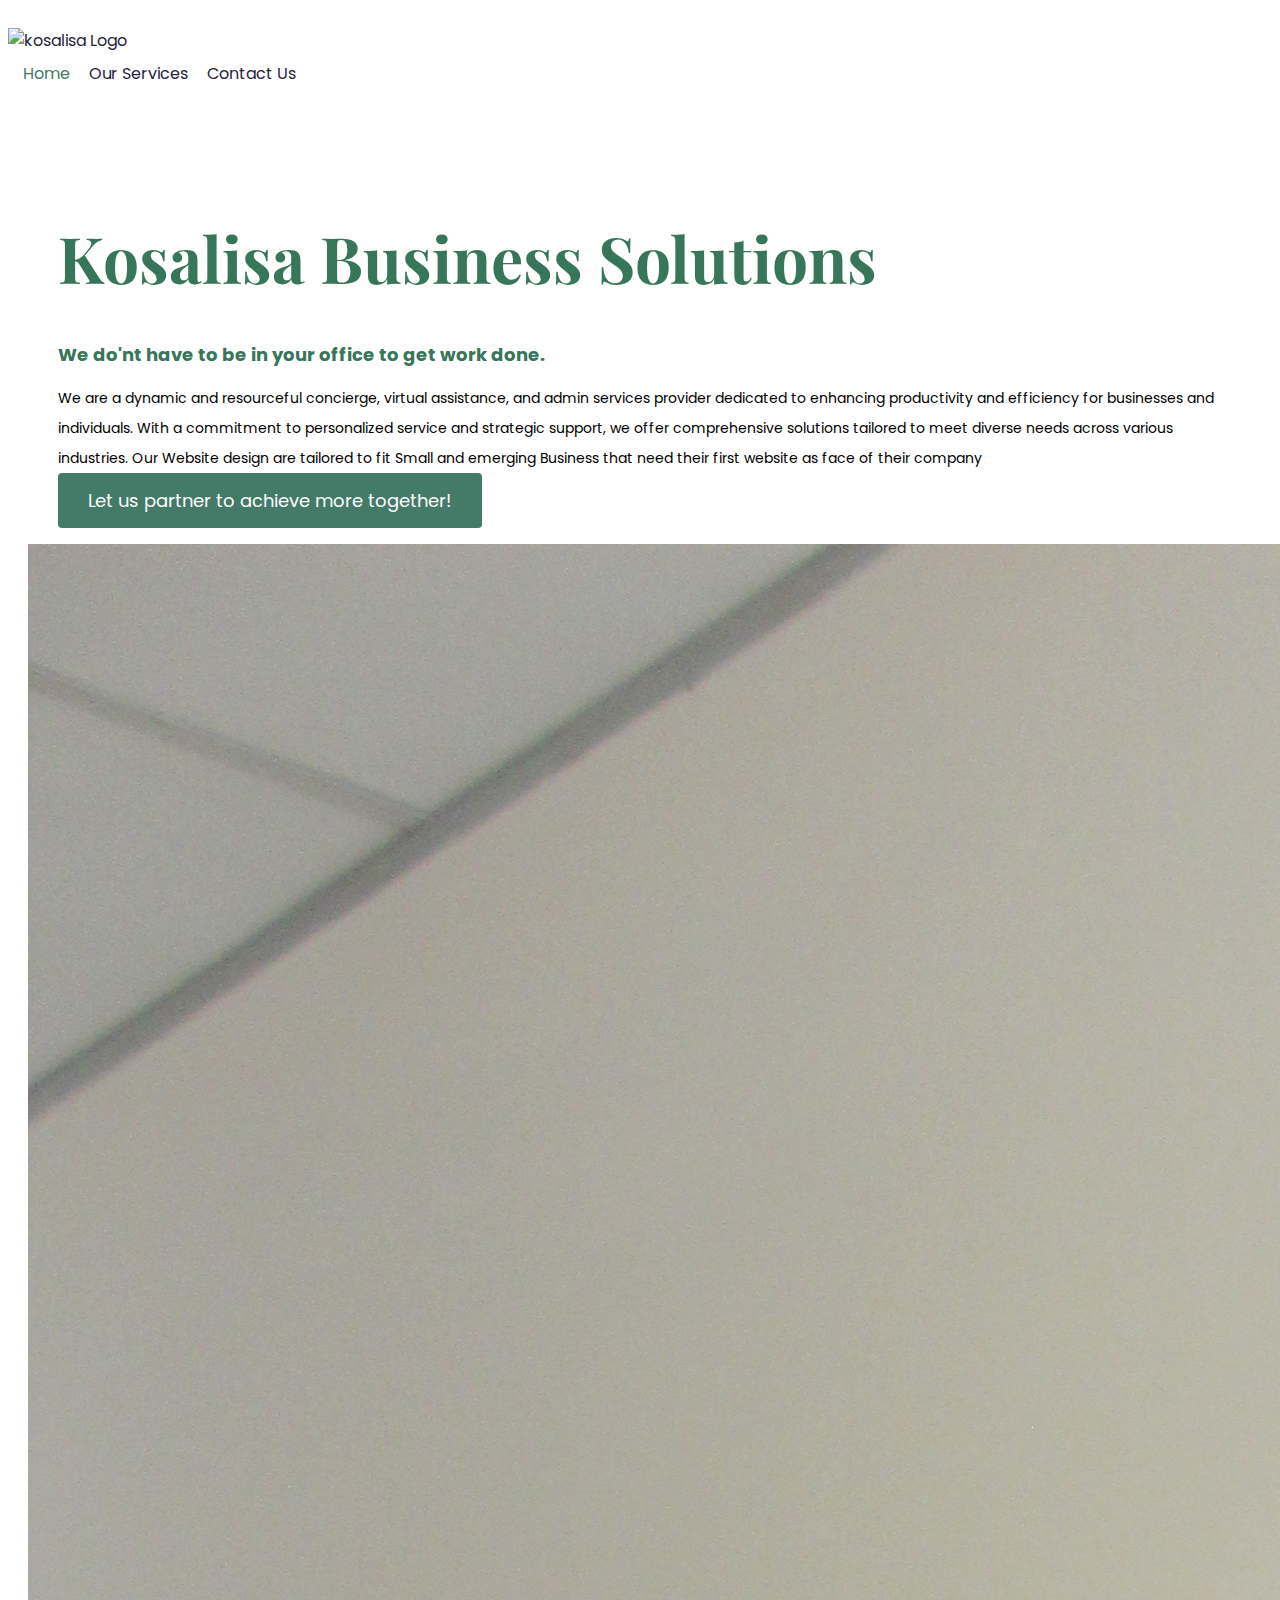
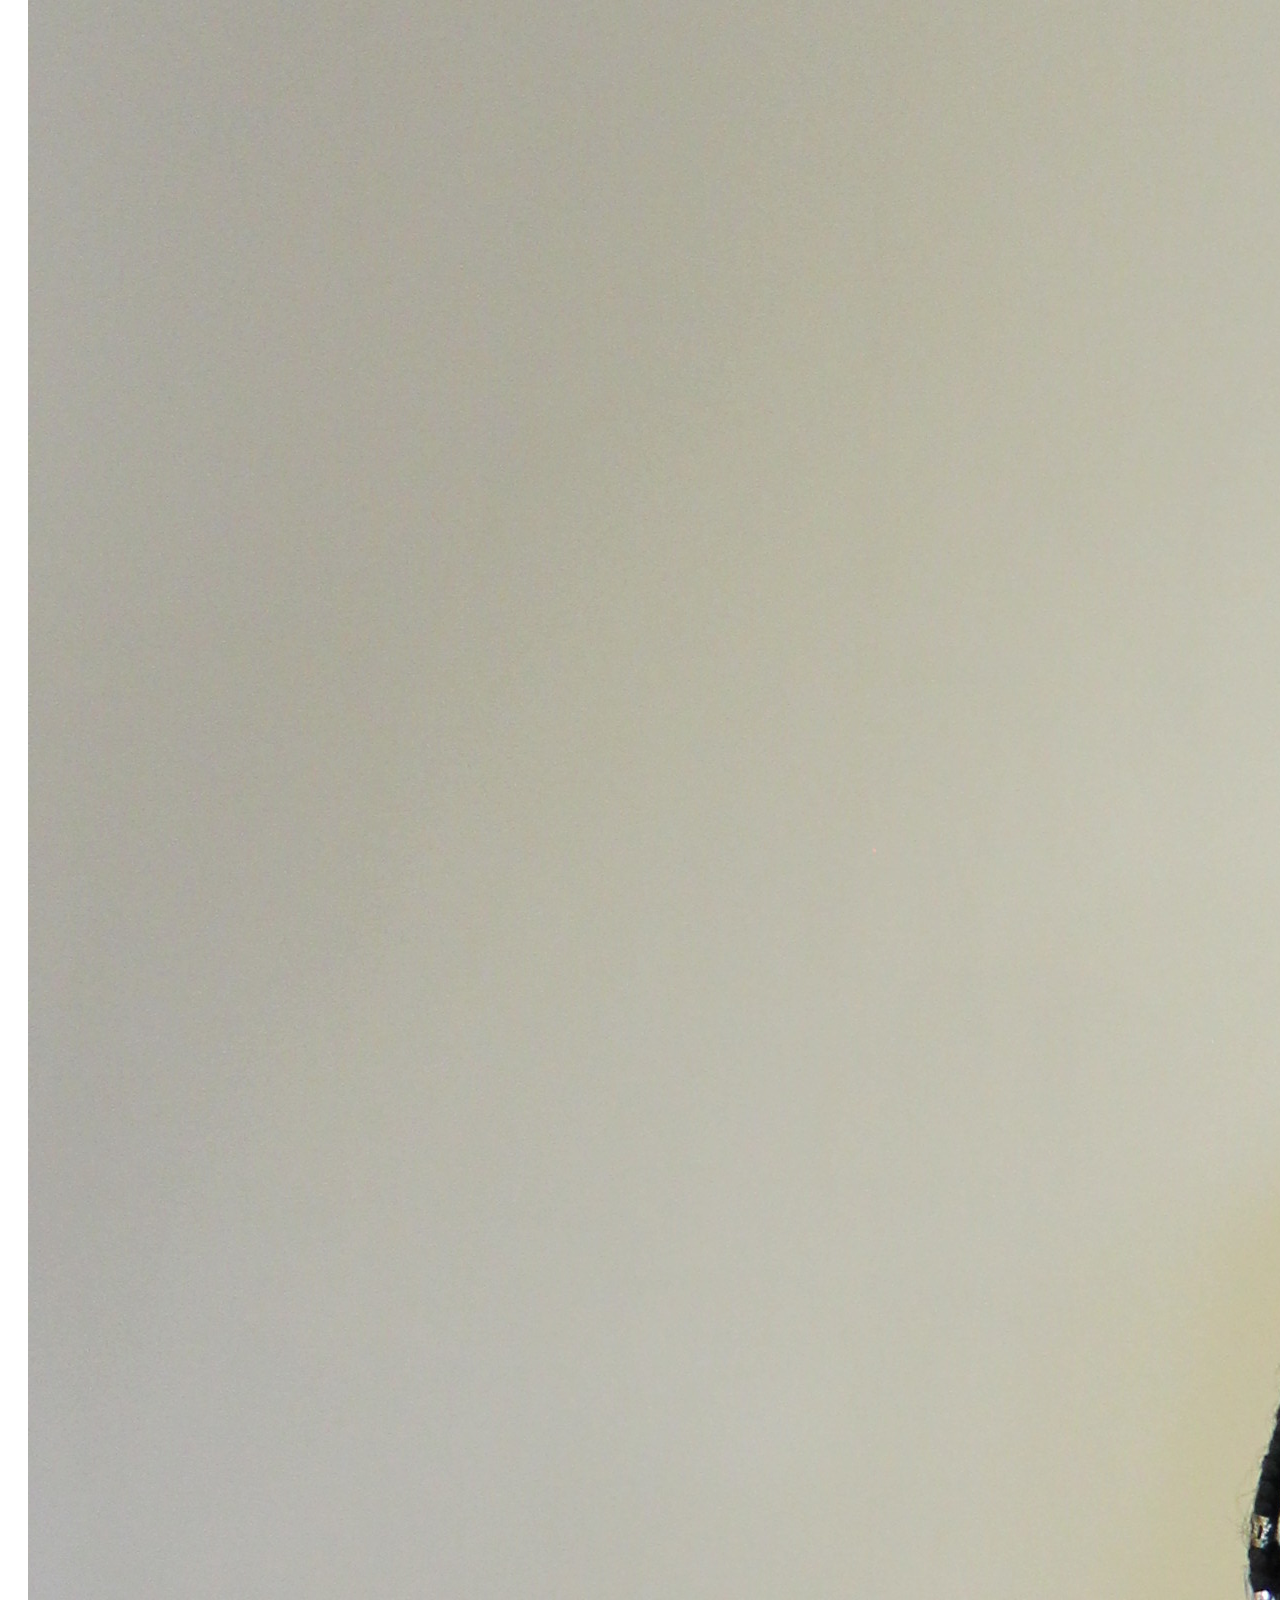
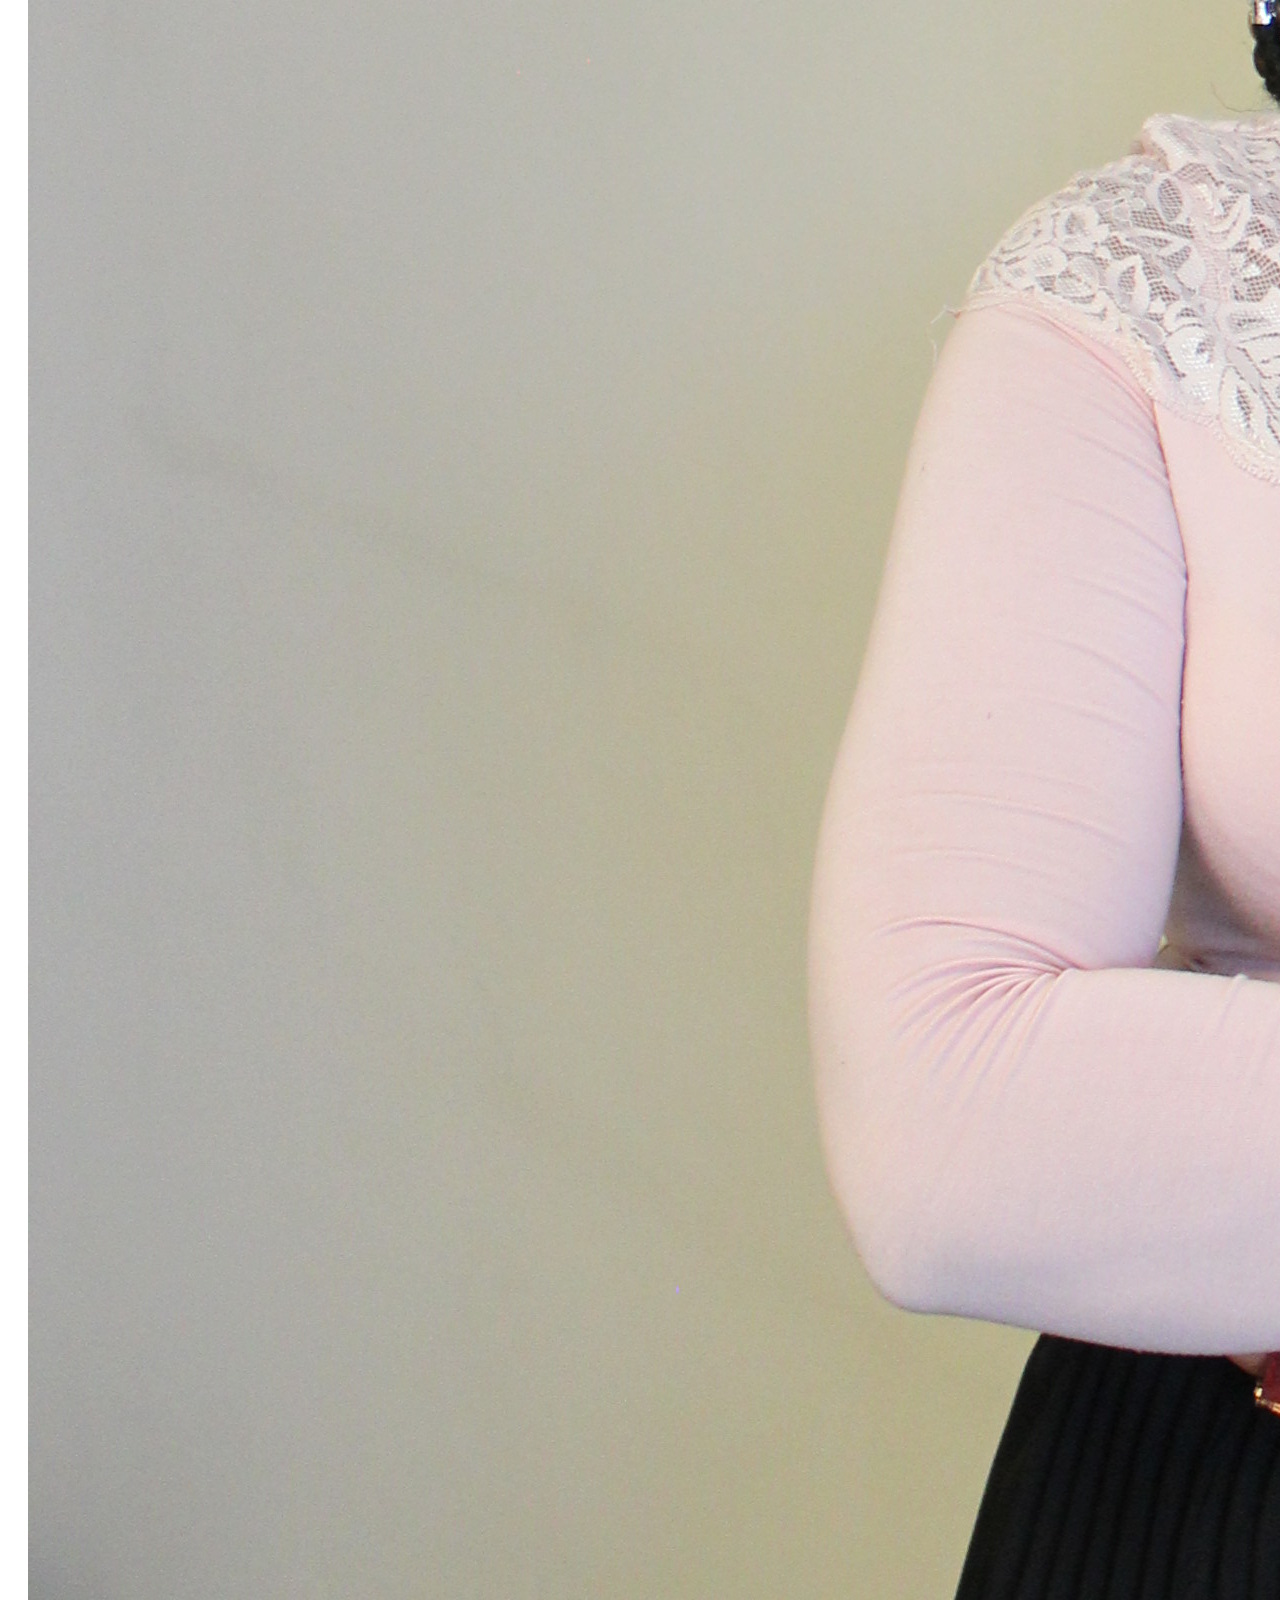
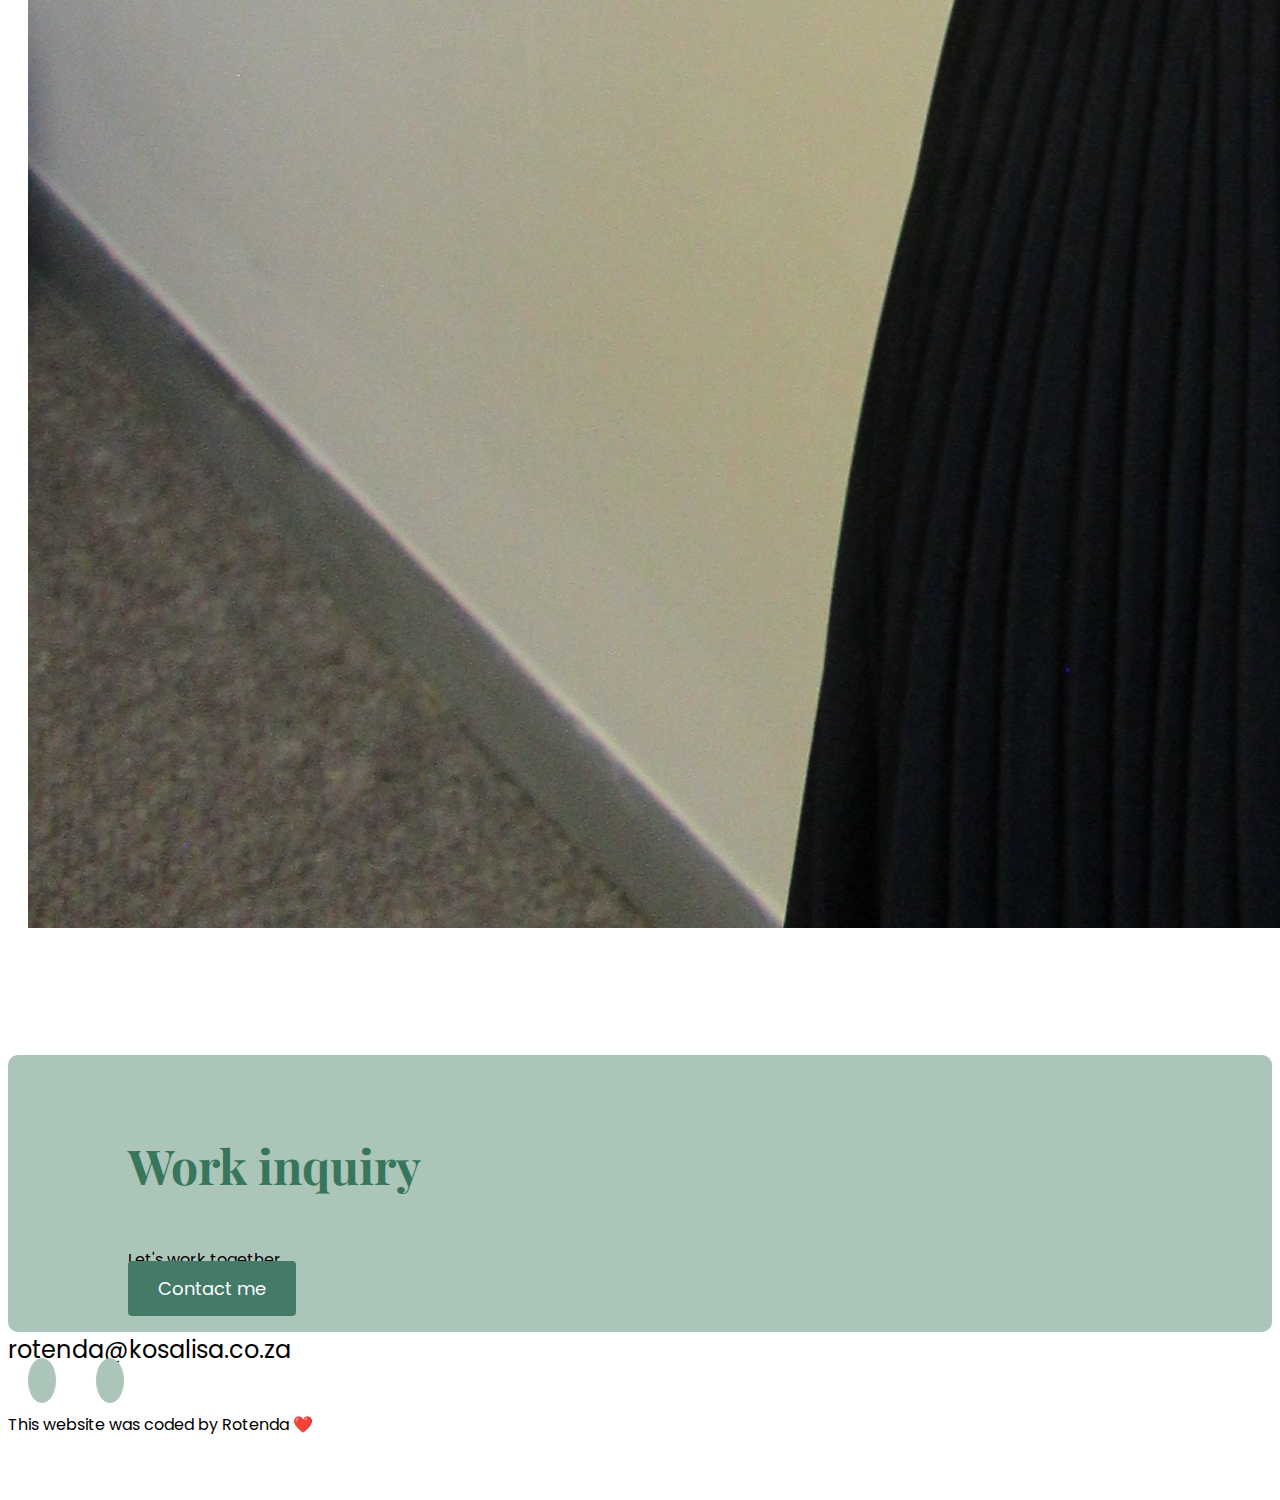
==== index.html @ 2f28447c "Update index.html" ====
<!DOCTYPE html>
<html lang="en">
  <head>
    <meta charset="UTF-8" />
    <meta http-equiv="X-UA-Compatible" content="IE=edge" />
    <meta name="viewport" content="width=device-width, initial-scale=1.0" />
    <meta
      name="description"
      content="Small Business Support Services and Virtual Assistance Based In Polokwane, Limpopo. "
    />
    <title>Kosalisa Business Solutions</title>

    <link
      href="https://cdn.jsdelivr.net/npm/bootstrap@5.0.0-beta2/dist/css/bootstrap.min.css"
      rel="stylesheet"
      integrity="sha384-BmbxuPwQa2lc/FVzBcNJ7UAyJxM6wuqIj61tLrc4wSX0szH/Ev+nYRRuWlolflfl"
      crossorigin="anonymous"
    />
    <link rel="preconnect" href="https://fonts.gstatic.com" />
    <link
      href="https://fonts.googleapis.com/css2?family=Playfair+Display:wght@700&family=Poppins:wght@500;700&display=swap"
      rel="stylesheet"
    />
    <link rel="stylesheet" href="styles.css" />

    <script
      src="https://cdn.jsdelivr.net/npm/bootstrap@5.0.0-beta2/dist/js/bootstrap.bundle.min.js"
      integrity="sha384-b5kHyXgcpbZJO/tY9Ul7kGkf1S0CWuKcCD38l8YkeH8z8QjE0GmW1gYU5S9FOnJ0"
      crossorigin="anonymous"
    ></script>
    <script
      src="https://kit.fontawesome.com/ddc3ee268a.js"
      crossorigin="anonymous"
    ></script>
  </head>
  <body>
    <div class="container">
      <nav class="d-flex justify-content-between">
        <a href="/" title="Homepage">
          <img
            src="logo1.png.jpg"
            class="logo1 d-none d-md-block"
            alt="kosalisa Logo"
          />
         
        </a>
        <ul>
          <li class="active">
            <a href="/" title="Homepage"> Home</a>
          </li>
          <li>
            <a href="services.html" title="Our Services"> Our Services</a>
          </li>
          <li>
            <a href="contact.html" title="Contact Kosalisa"> Contact Us</a>
          </li>
        </ul>
      </nav>
    </div>
    <div class="content-container container">
      <div class="row">
        <div class="col-lg-6">
          <div class="content">
            <h1 class="mb-4">Kosalisa Business Solutions</h1>
            <h2 class="mb-4">
              We do'nt have to be in your office to get work done.
            </h2>
            <p class="mb-5">
              We are a dynamic and resourceful concierge, virtual assistance,
              and admin services provider dedicated to enhancing productivity
              and efficiency for businesses and individuals. With a commitment
              to personalized service and strategic support, we offer
              comprehensive solutions tailored to meet diverse needs across
              various industries. Our Website design are tailored to fit Small
              and emerging Business that need their first website as face of
              their company
            </p>
            <a href="/services.html" class="btn btn-branding">
              Let us partner to achieve more together!</a
            >
          </div>
        </div>
        <div class="col-lg-6">
          <img src="Myself.png.JPG" alt="" class="img-fluid" />
        </div>
      </div>
    </div>
    <footer class="container">
      <div class="contact-box justify-content-between mb-5 d-none d-md-flex">
        <div>
          <h3>Work inquiry</h3>
          <p class="text-muted">Let's work together</p>
        </div>
        <div>
          <a
            href="/contact.html"
            class="btn btn-branding mt-3"
            title="Contact Kosalisa"
          >
            Contact me
          </a>
        </div>
      </div>
      <div class="d-flex justify-content-center mb-5">
        <a
          href="mailto:rotenda@kosalisa.co.za"
          class="email-link"
          title="Email Kosalisa"
        >
          rotenda@kosalisa.co.za
        </a>
      </div>
       <div class="social-links d-flex justify-content-center">
        <a
          href="https://www.instragram.com/Ro_10nda"
          target="_blank"
          title="instragram Profile"
        >
          <i class="fab fa-instagram"></i>
        </a>
        <a
          href="https://www.twitter.com/ro_10nda"
          target="_blank"
          title="Twitter Profile"
        >
          <i class="fab fa-twitter"></i>
        </a>
      </div>
      <p class="text-center mt-5">This website was coded by Rotenda ❤️</p>
    </footer>
  </body>
</html>
---- styles.css ----
:root {
  --branding-color: #447a68;
  --secondary-color: #abc5b8;
  --heading-font-family: "Playfair Display", serif;
  --default-font-family: "Poppins", sans-serif;
}

body {
  font-family: var(--default-font-family);
}

h1,
h2,
h3,
h4,
h5,
h6 {
  color: rgb(55, 118, 90);
  font-family: var(--heading-font-family);
  font-weight: bold;
}

h1 {
  font-size: 96px;
  line-height: 1.5;
}

h2 {
  font-size: 64px;
}

h3 {
  font-size: 48px;
}

p {
  font-weight: normal;
  font-size: 16px;
  line-height: 30px;
}

.hero {
  background: var(--secondary-color);
  text-align: center;
  padding: 80px 20px;
}

.hero p {
  font-size: 36px;
  font-weight: bold;
  margin: 0;
  color: #272142;
}

.hero h2 {
  font-family: var(--heading-font-family);
  font-weight: normal;
  line-height: 1.5;
  font-size: 24px;
}

.content-container {
  padding: 60px 20px;
}

.content h1 {
  font-size: 64px;
  line-height: 80px;
}

.content h2 {
  font-size: 18px;
  font-family: var(--default-font-family);
}

.content h3 {
  font-size: 24px;
  line-height: 1.5;

  font-family: var(--default-font-family);
}

.content p {
  font-size: 14px;
}

.content {
  margin: 30px;
}

.btn-branding {
  background: var(--branding-color);
  border-radius: 4px;
  color: white;
  text-decoration: none;
  font-size: 18px;
  line-height: 27px;
  padding: 15px 30px;
}

.btn-branding:hover {
  color: white;
}

.btn-branding-outline {
  color: var(--branding-color);
  border: 1px solid var(--branding-color);
  border-radius: 4px;
  font-size: 18px;
  text-decoration: none;
  line-height: 27px;
  padding: 15px 30px;
}

.btn-branding-outline:hover {
  background: var(--branding-color);
  color: white;
}

.project-desciption {
  padding: 120px 60px;
}

.logo1 {
  max-height: 40px;
}

nav {
  padding: 20px 0;
}

nav ul {
  padding: 0;
  margin: 0;
}

nav li {
  display: inline;
  list-style: none;
  line-height: 42px;
  margin-left: 15px;
}

nav a {
  text-decoration: none;
  color: #272142;
  transition: all 100ms ease-in-out;
}

nav a:hover,
nav li.active a {
  color: var(--branding-color);
}

footer {
  margin: 60px 0;
}

footer .contact-box {
  background: var(--secondary-color);
  padding: 30px 120px;
  border-radius: 10px;
}

footer .contact-box p {
  margin: 0;
}

footer .email-link {
  text-decoration: none;
  color: black;
  font-size: 24px;
}

footer .email-link:hover {
  color: var(--branding-color);
}

footer .social-links a {
  margin: 0 20px;
  color: var(--branding-color);
  background: var(--secondary-color);
  padding: 10px 14px;
  border-radius: 50%;
  font-size: 18px;
  transition: all 100ms ease-in-out;
}

footer .social-links a:hover {
  color: white;
  background: var(--branding-color);
}

@media (max-width: 600px) {
  h1 {
    font-size: 44px;
    line-height: 1.5;
  }
    
  h2 {
    font-size: 44px;
  }

  h3 {
    font-size: 26px;
  }

  .content {
    text-align: center;
    padding: 0;
  }

  .project-desciption {
    padding: 0;
    text-align: center;
  }
}
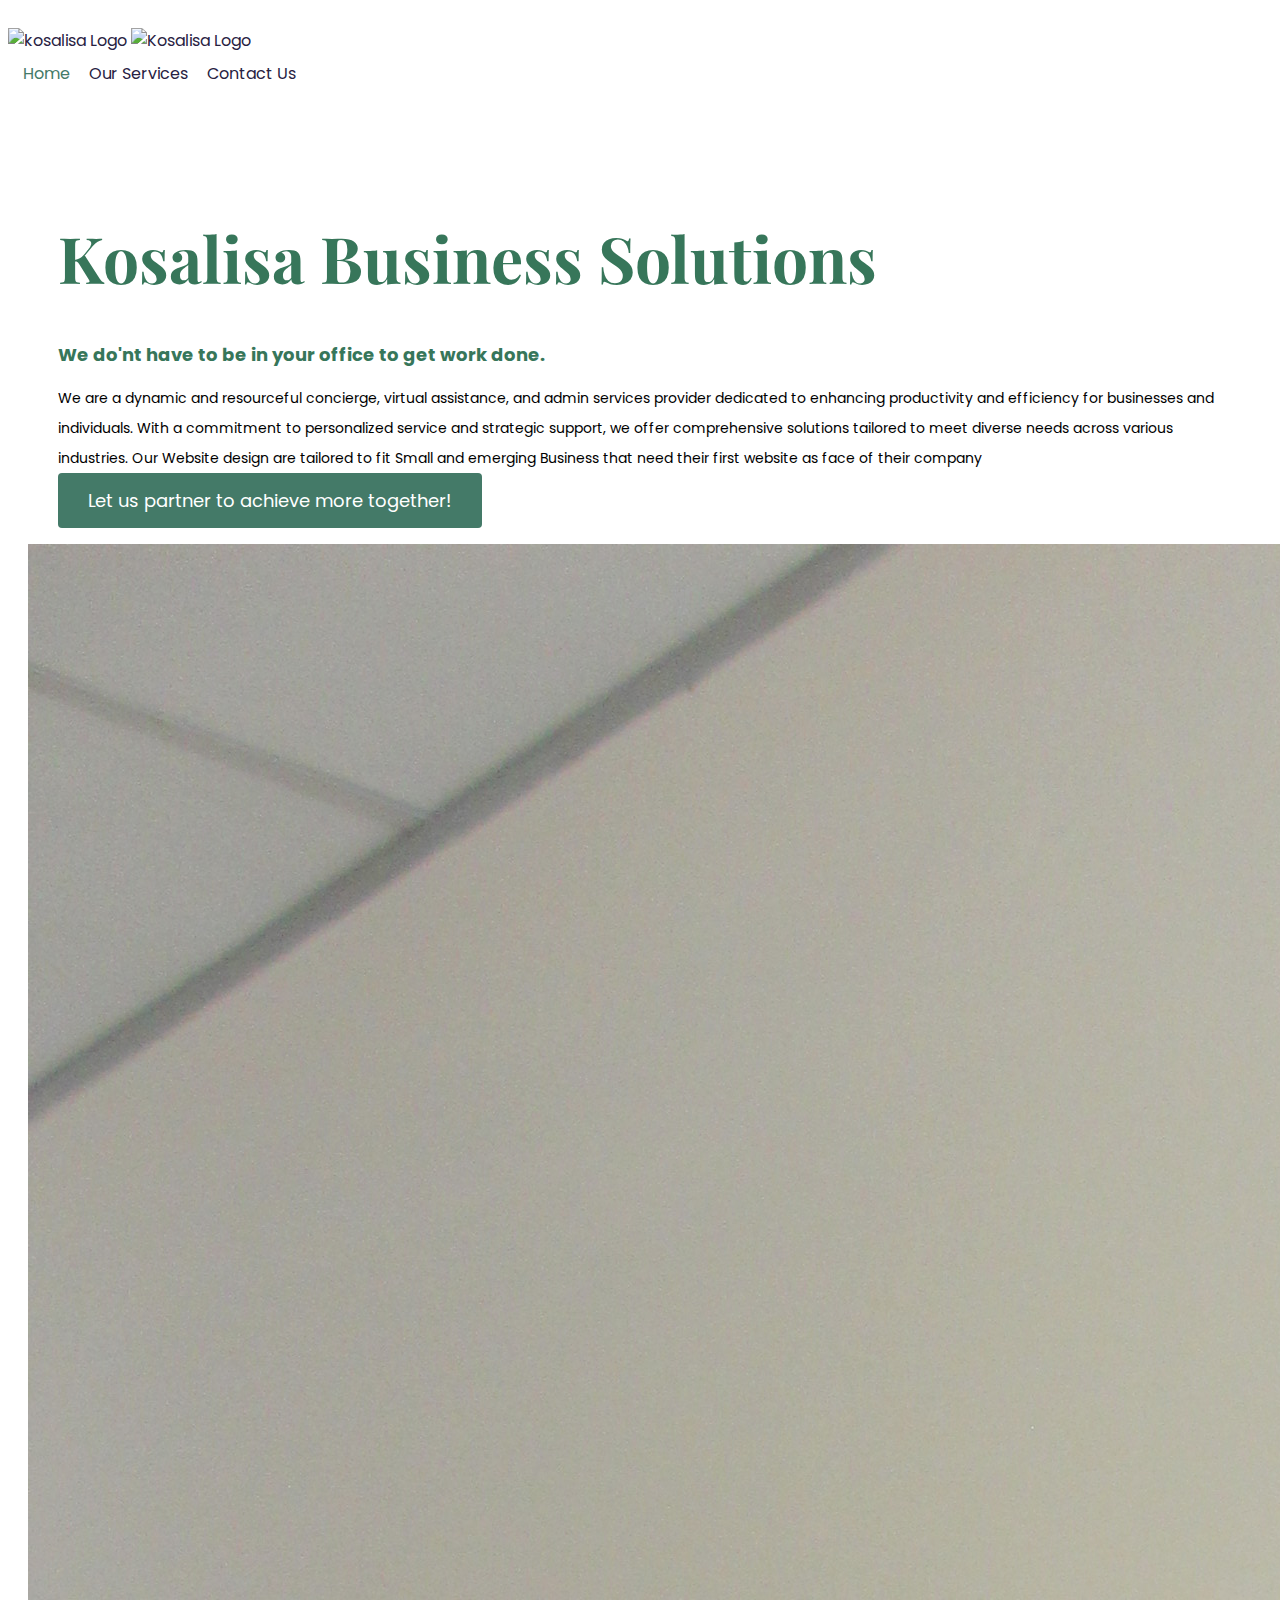
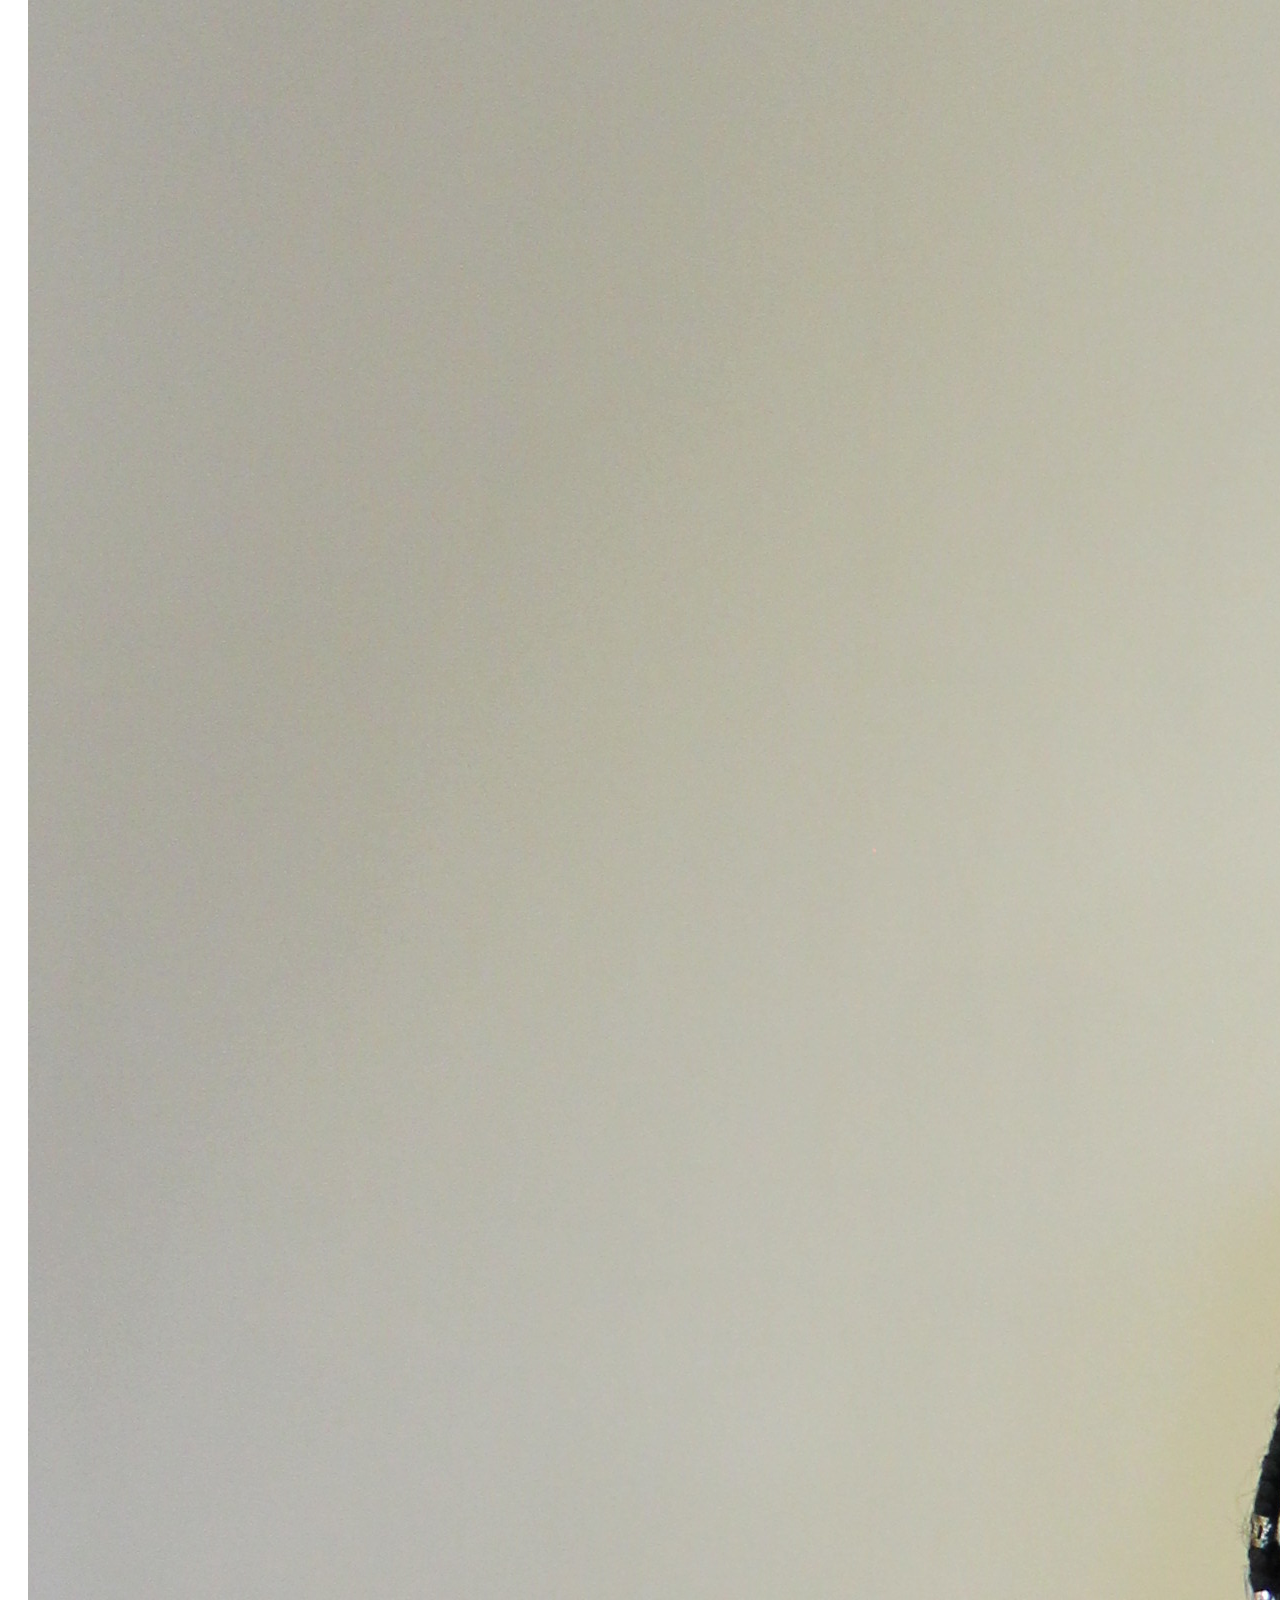
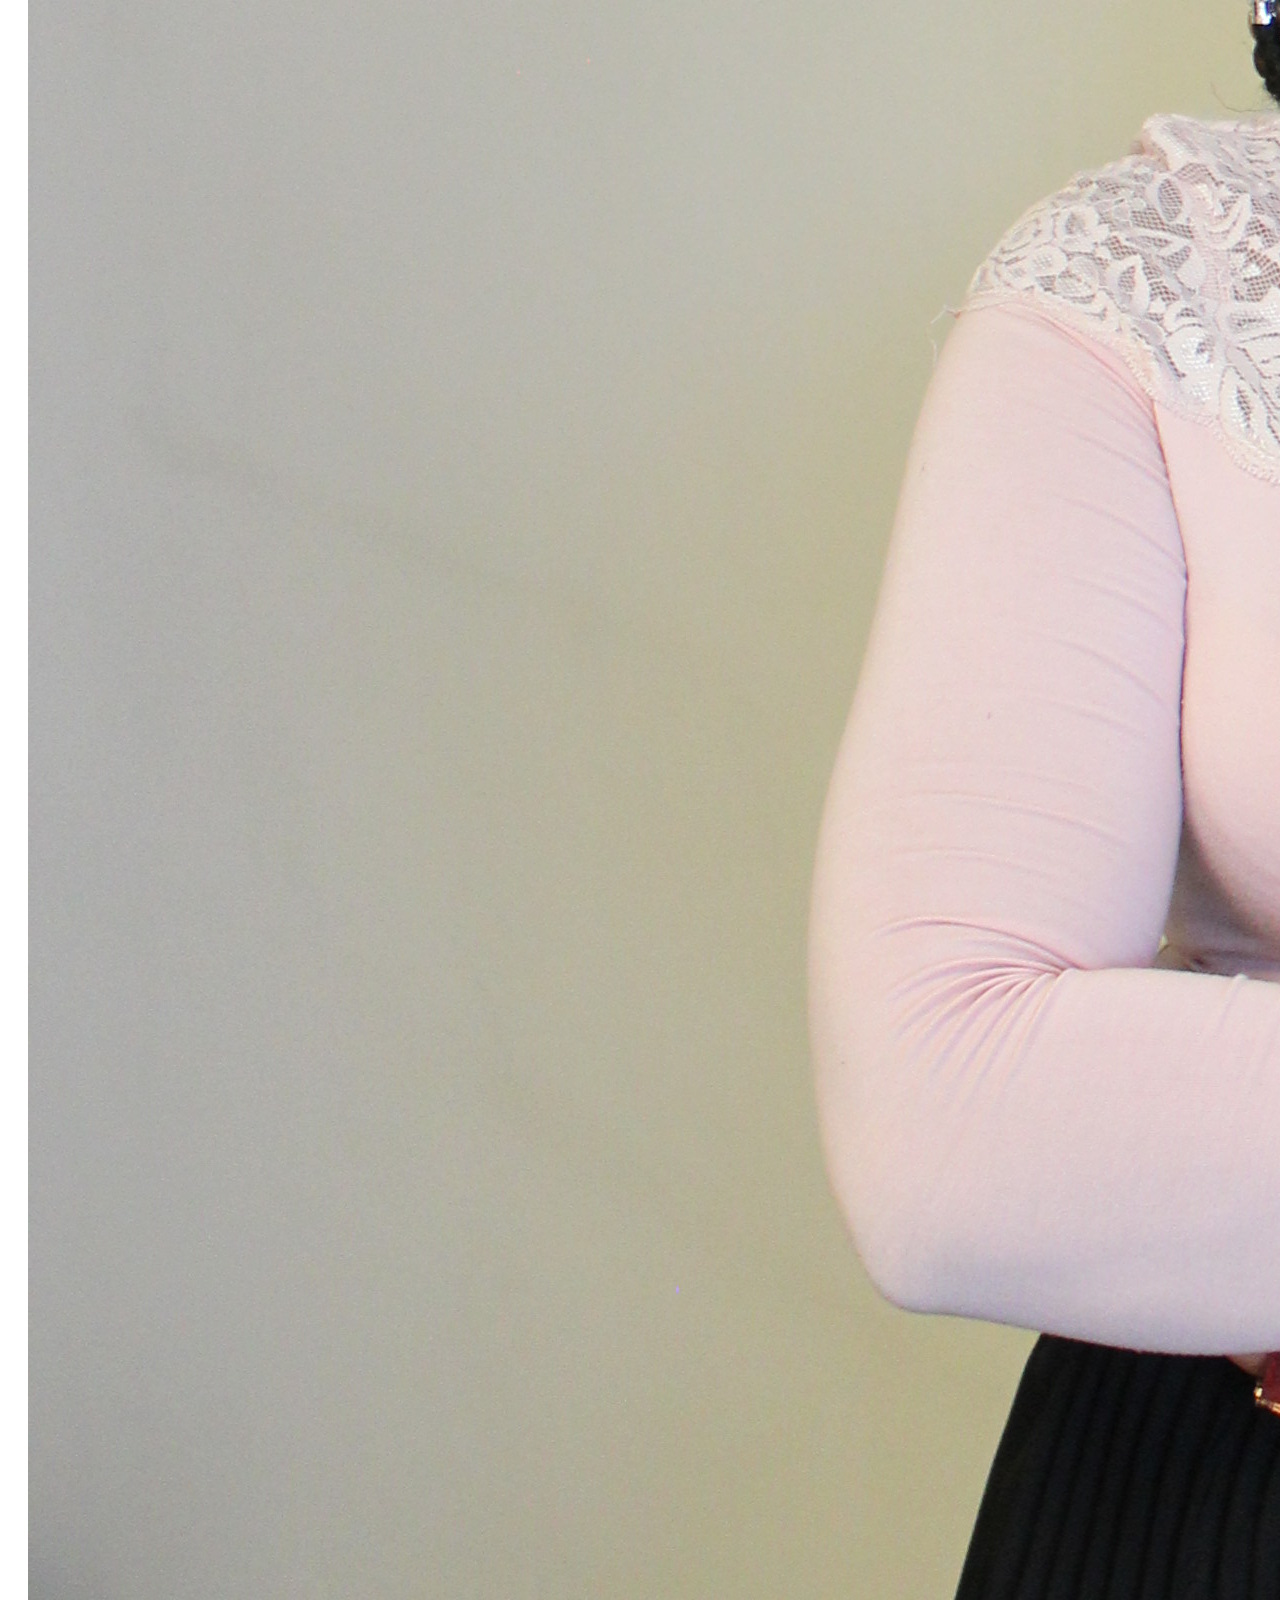
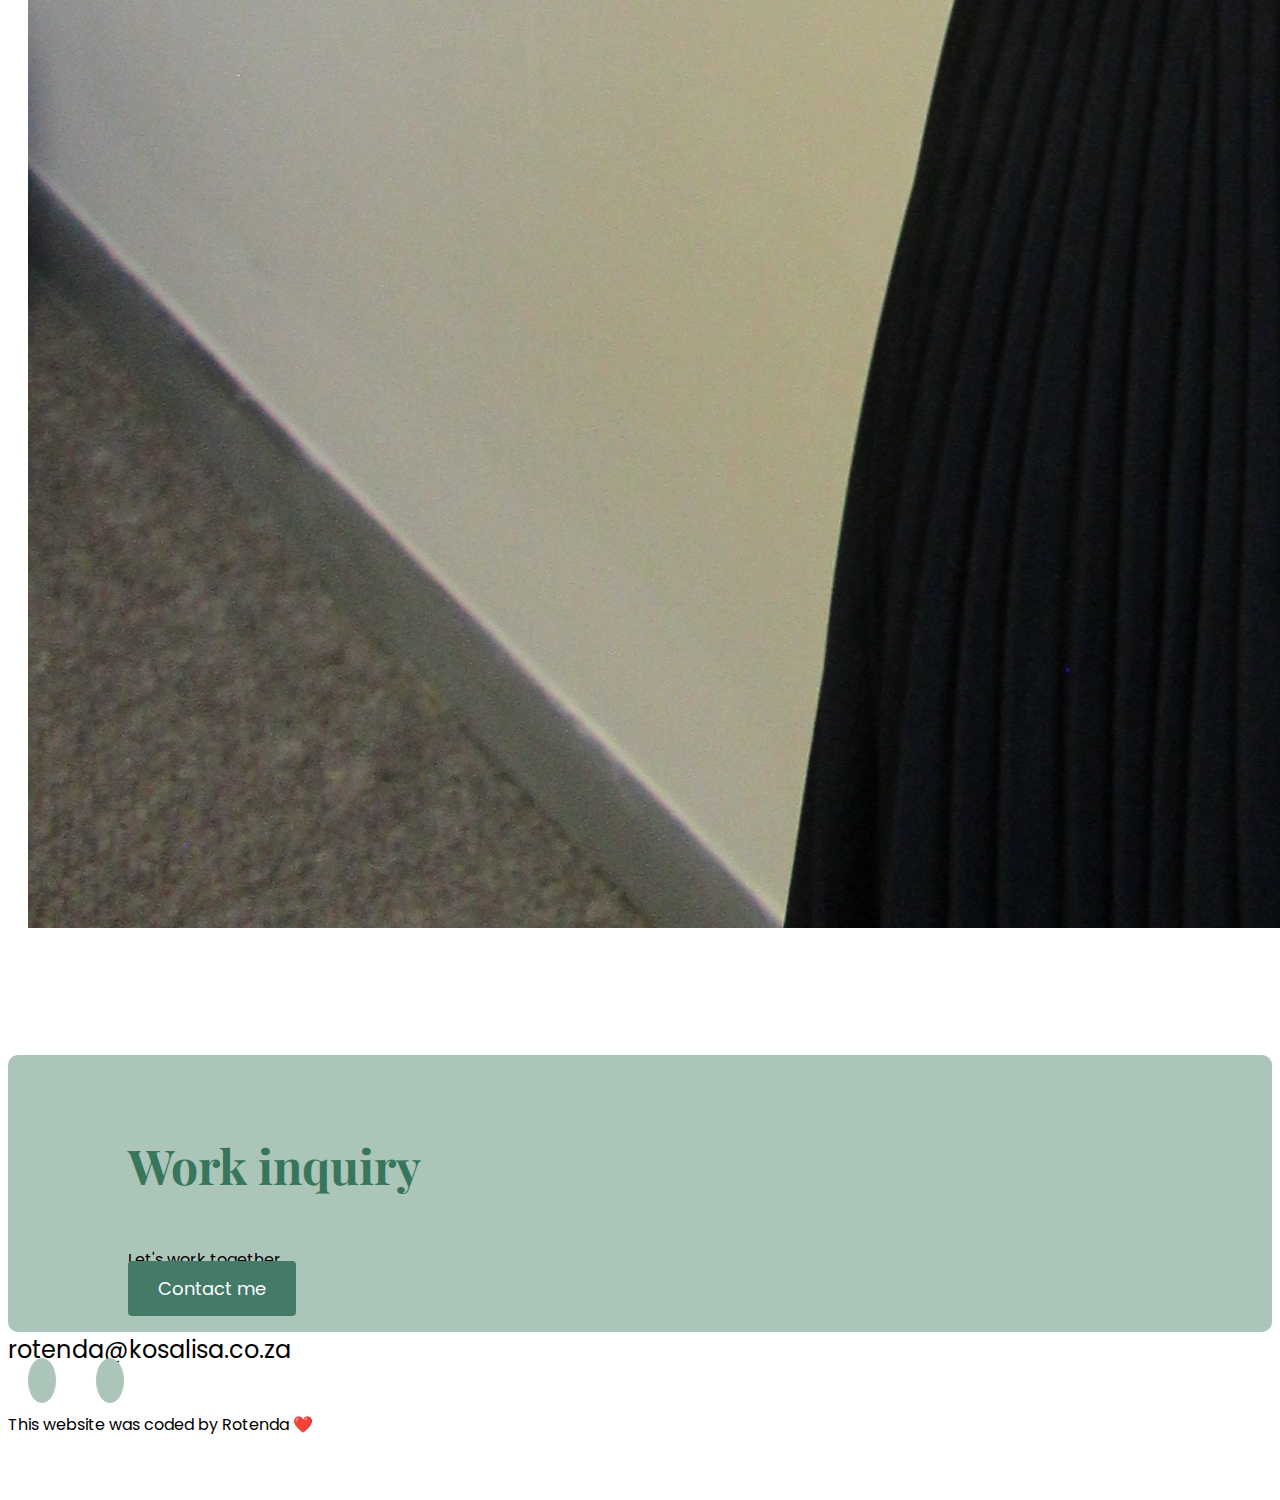
==== commit a24107e6: "Update index.html" ====
--- a/index.html
+++ b/index.html
@@ -42,7 +42,10 @@
             class="logo1 d-none d-md-block"
             alt="kosalisa Logo"
           />
-         
+         <img
+            src="logo1.png.jpg"
+            class="logo1 d-block d-md-none"
+            alt="Kosalisa Logo"
         </a>
         <ul>
           <li class="active">
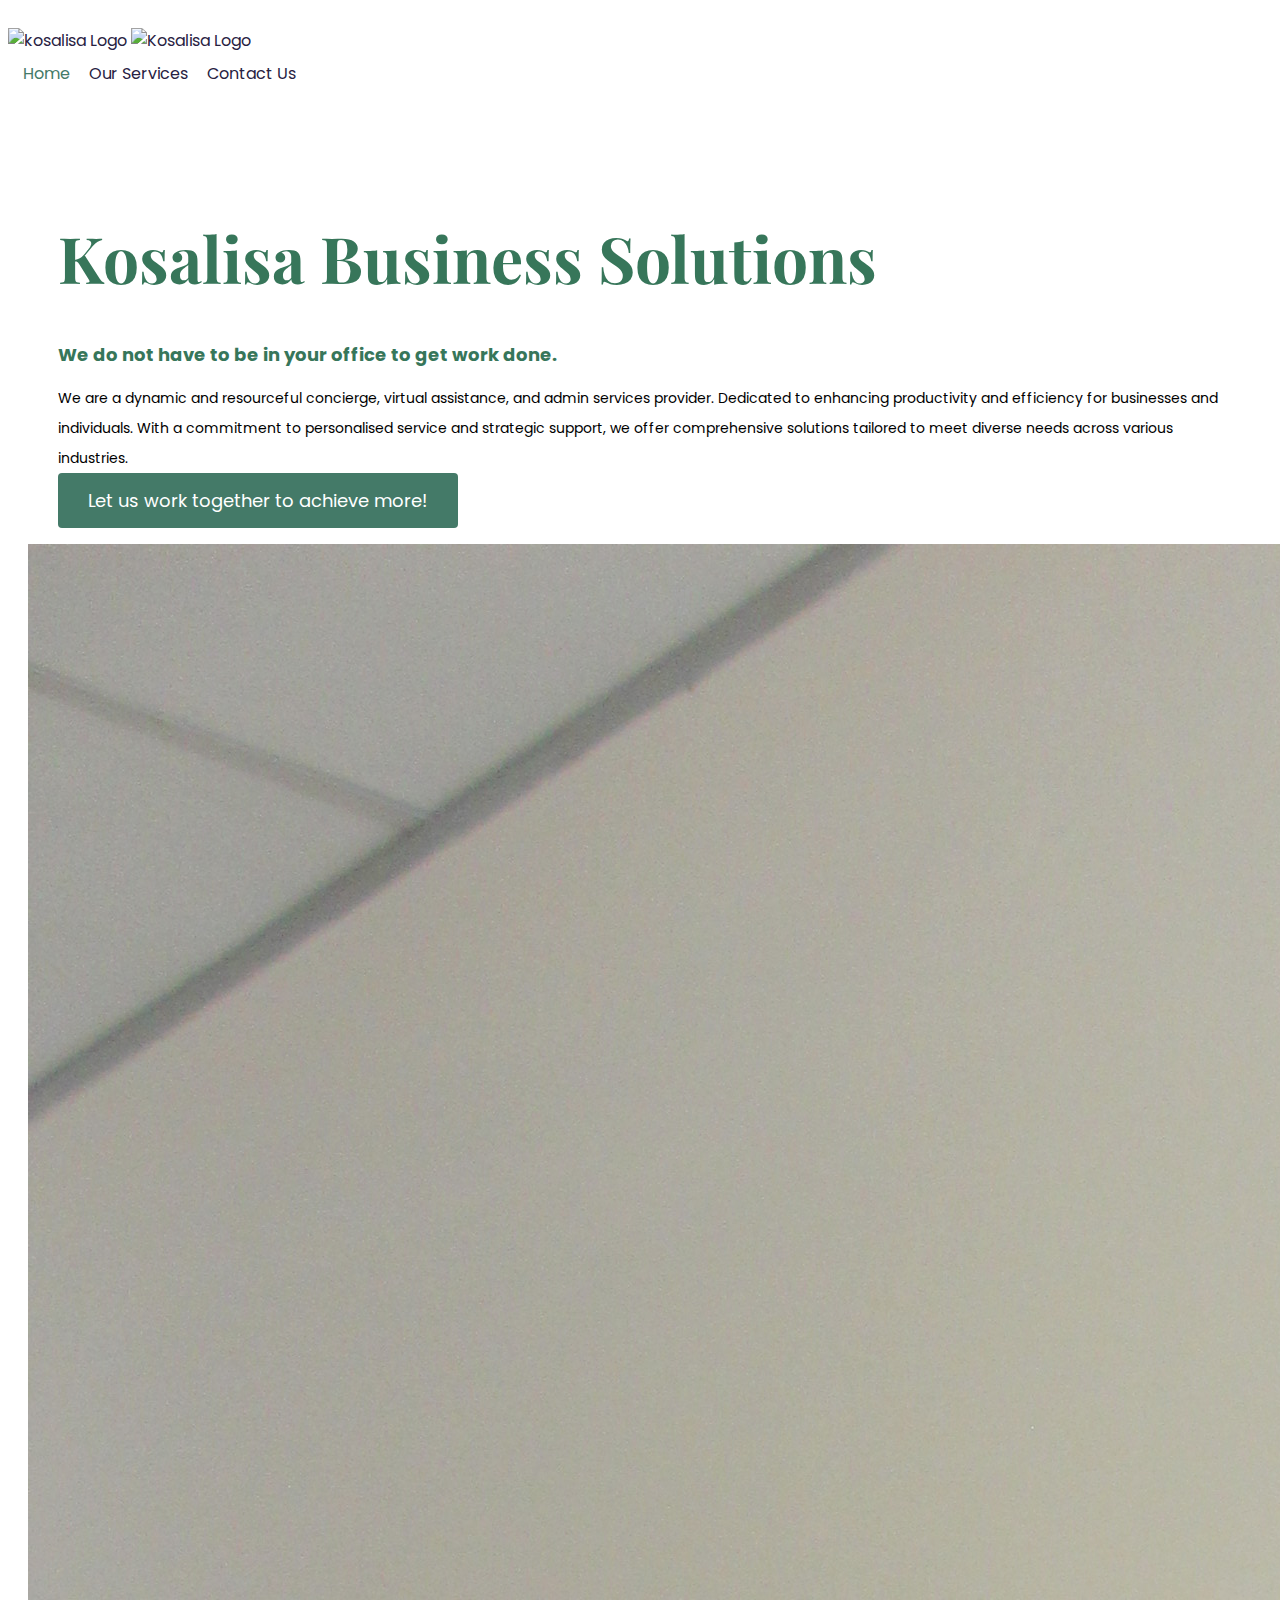
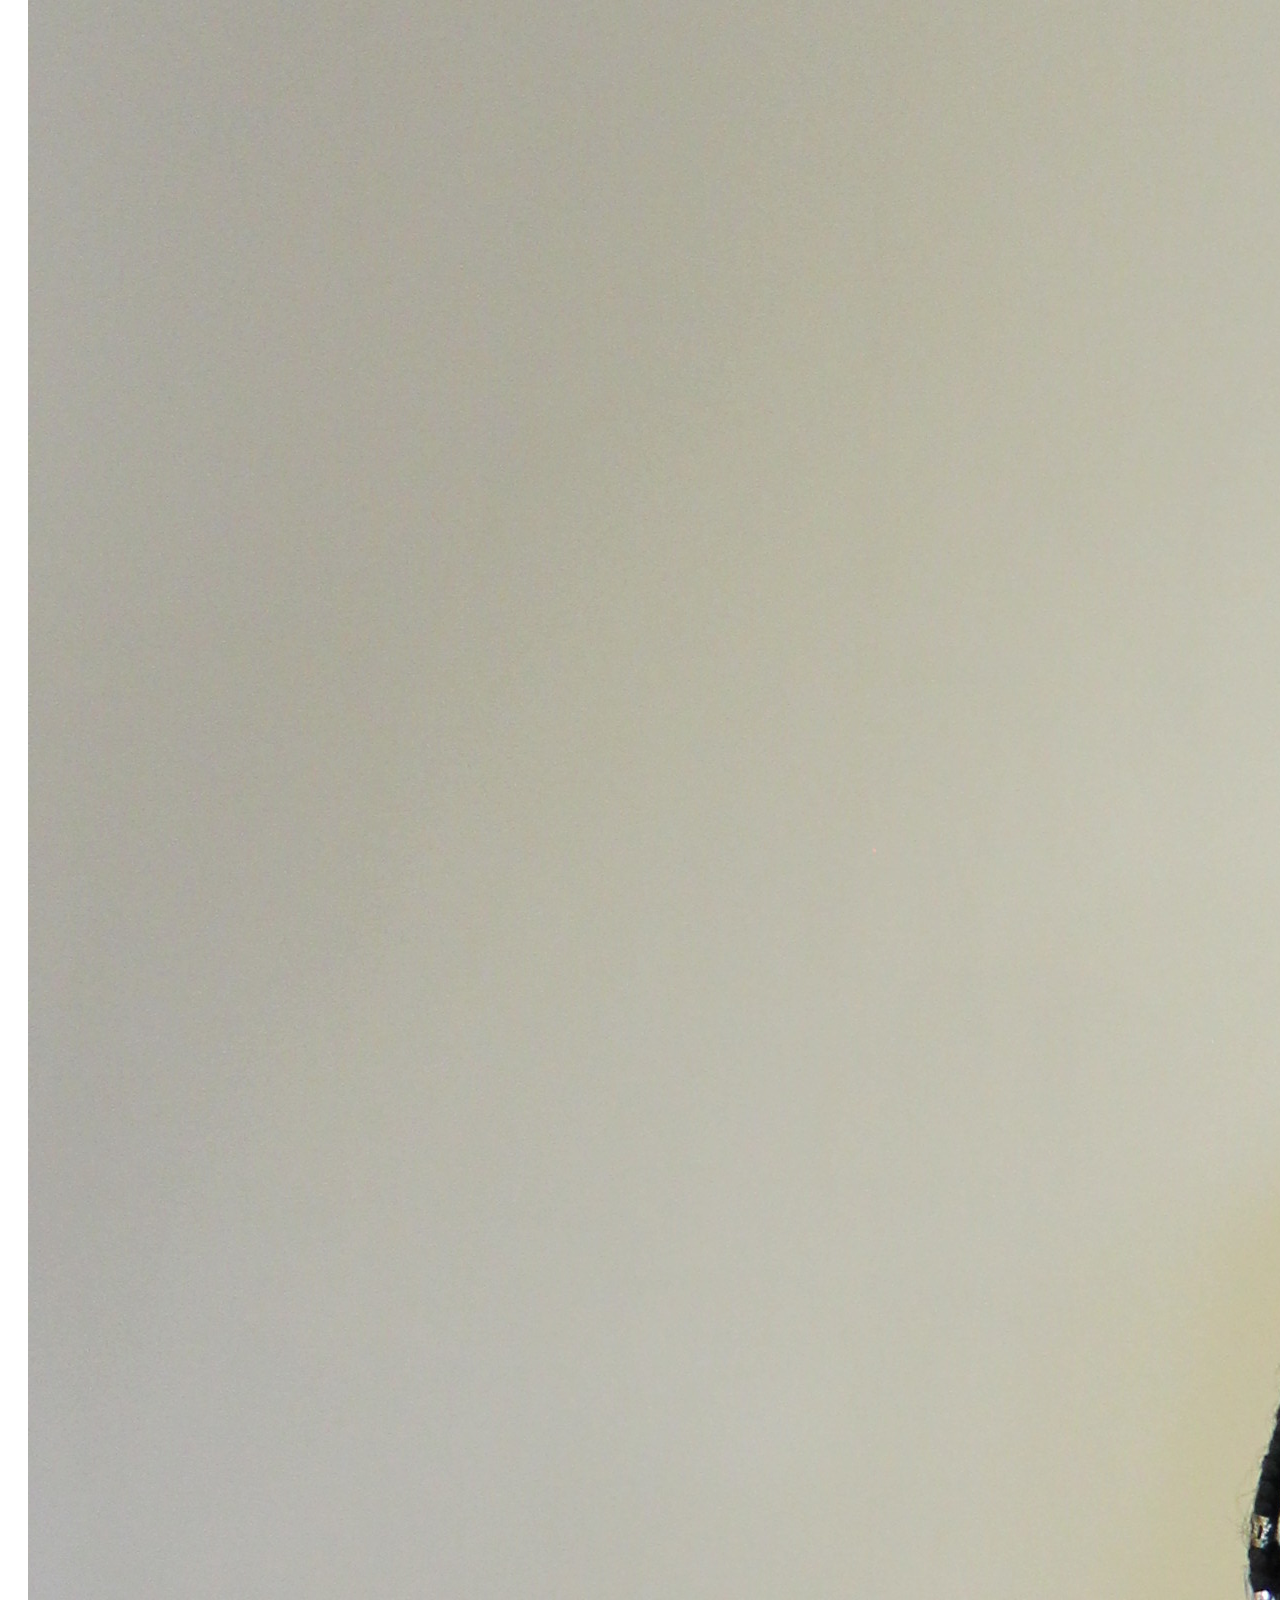
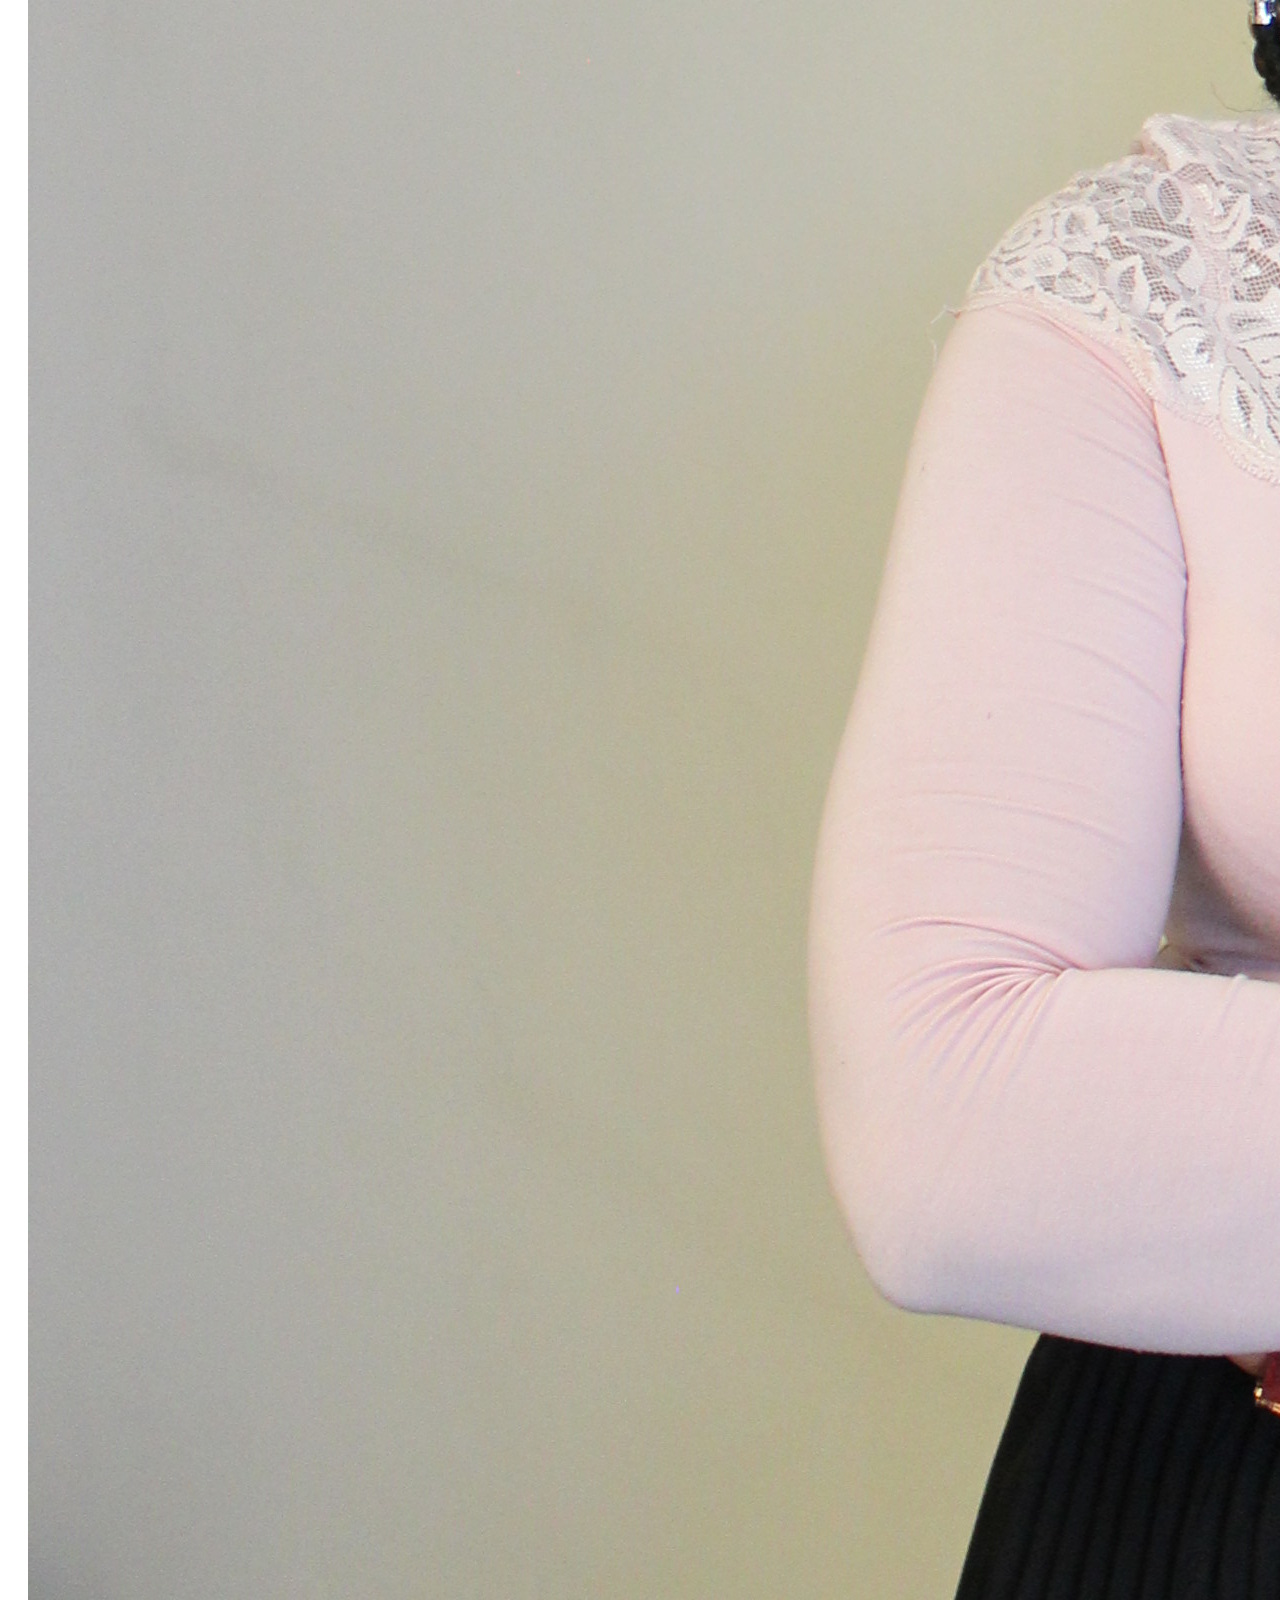
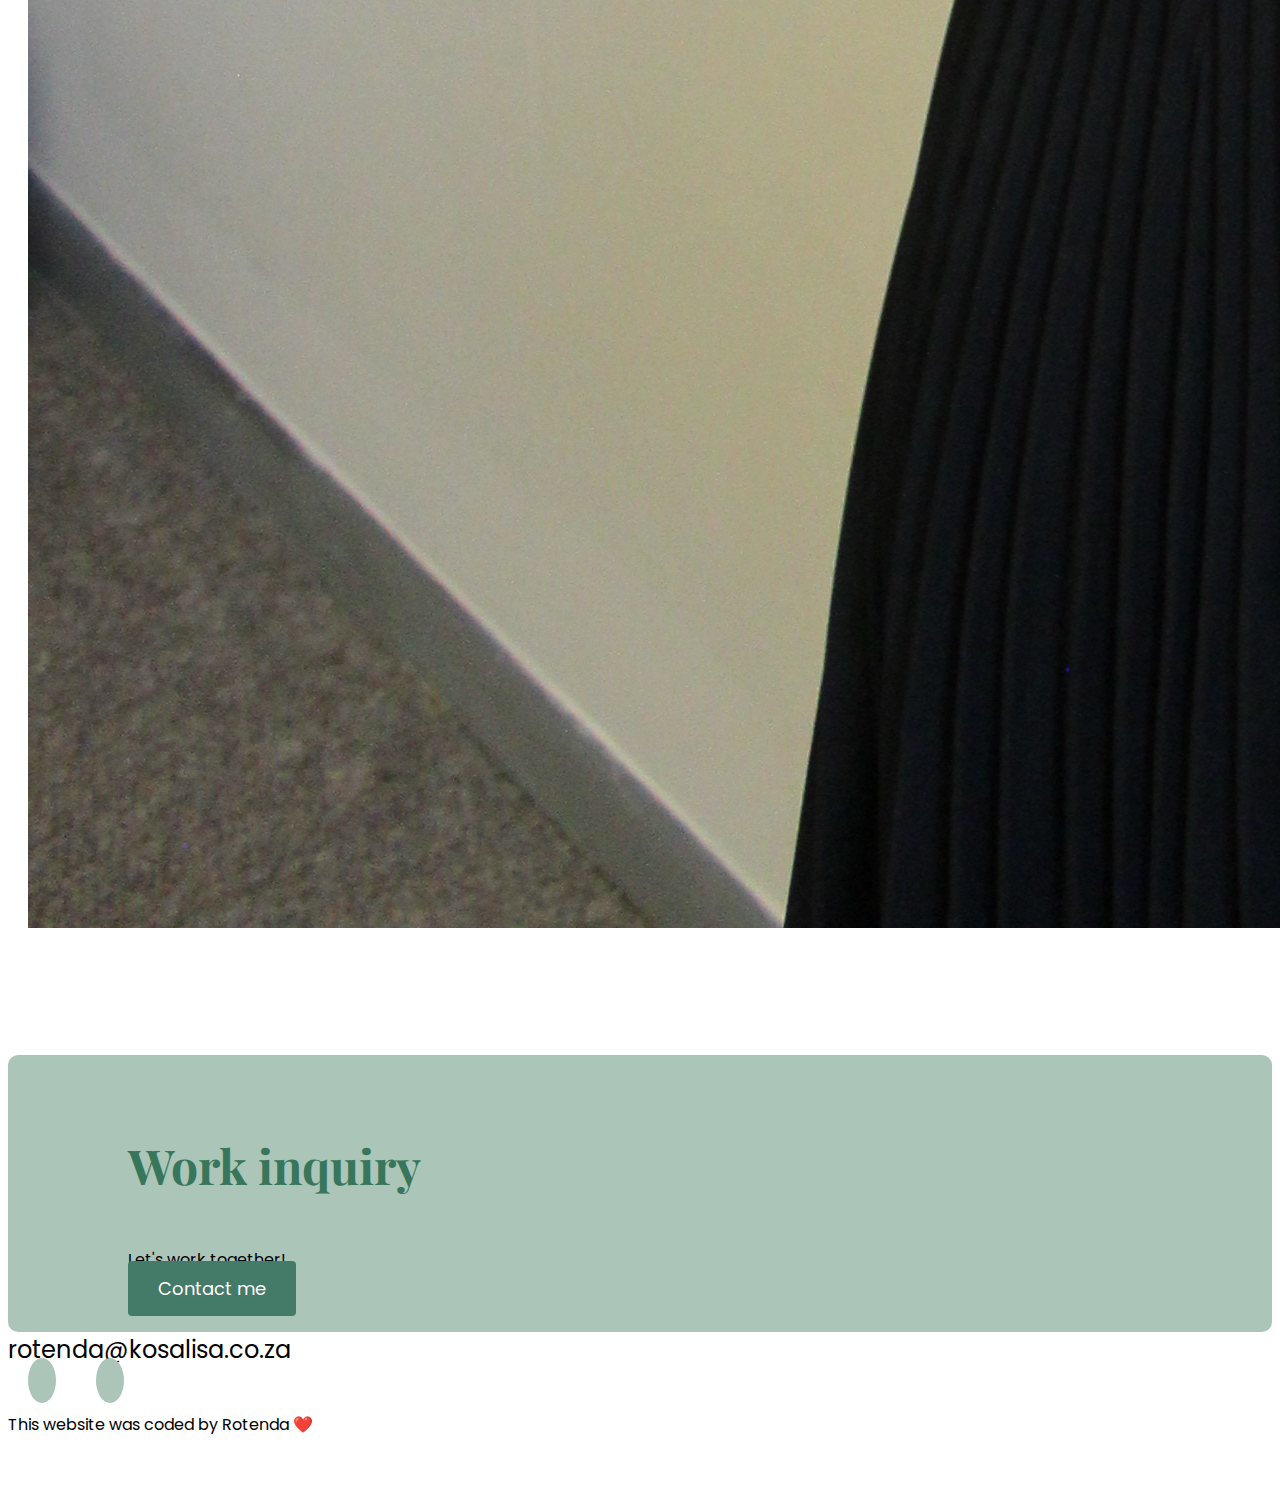
==== commit 93e9cbad: "Update index.html" ====
--- a/index.html
+++ b/index.html
@@ -66,20 +66,18 @@
           <div class="content">
             <h1 class="mb-4">Kosalisa Business Solutions</h1>
             <h2 class="mb-4">
-              We do'nt have to be in your office to get work done.
+              We do not have to be in your office to get work done.
             </h2>
             <p class="mb-5">
               We are a dynamic and resourceful concierge, virtual assistance,
-              and admin services provider dedicated to enhancing productivity
+              and admin services provider. Dedicated to enhancing productivity
               and efficiency for businesses and individuals. With a commitment
-              to personalized service and strategic support, we offer
+              to personalised service and strategic support, we offer
               comprehensive solutions tailored to meet diverse needs across
-              various industries. Our Website design are tailored to fit Small
-              and emerging Business that need their first website as face of
-              their company
+              various industries. 
             </p>
             <a href="/services.html" class="btn btn-branding">
-              Let us partner to achieve more together!</a
+              Let us work together to achieve more!</a
             >
           </div>
         </div>
@@ -92,7 +90,7 @@
       <div class="contact-box justify-content-between mb-5 d-none d-md-flex">
         <div>
           <h3>Work inquiry</h3>
-          <p class="text-muted">Let's work together</p>
+          <p class="text-muted">Let's work together!</p>
         </div>
         <div>
           <a
@@ -122,7 +120,7 @@
           <i class="fab fa-instagram"></i>
         </a>
         <a
-          href="https://www.twitter.com/ro_10nda"
+          href="https://www.twitter.com/bykosalisa"
           target="_blank"
           title="Twitter Profile"
         >
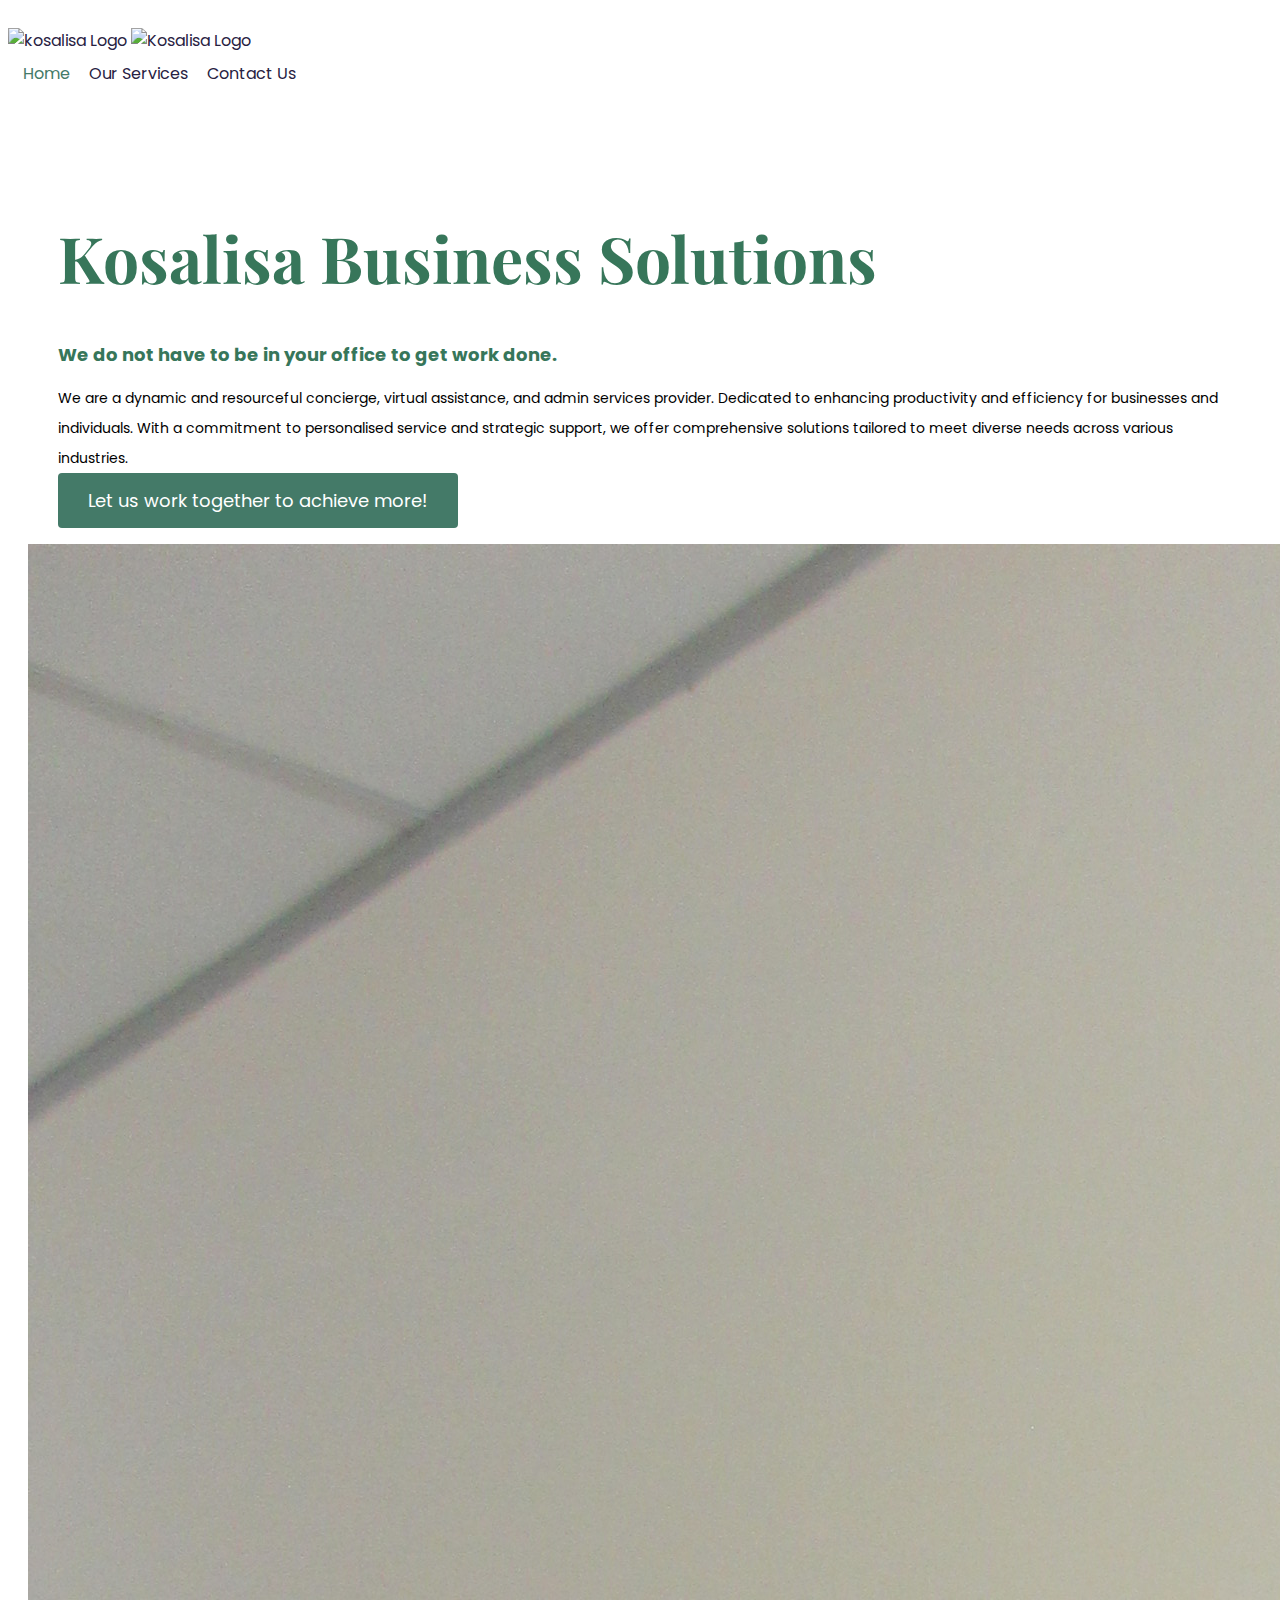
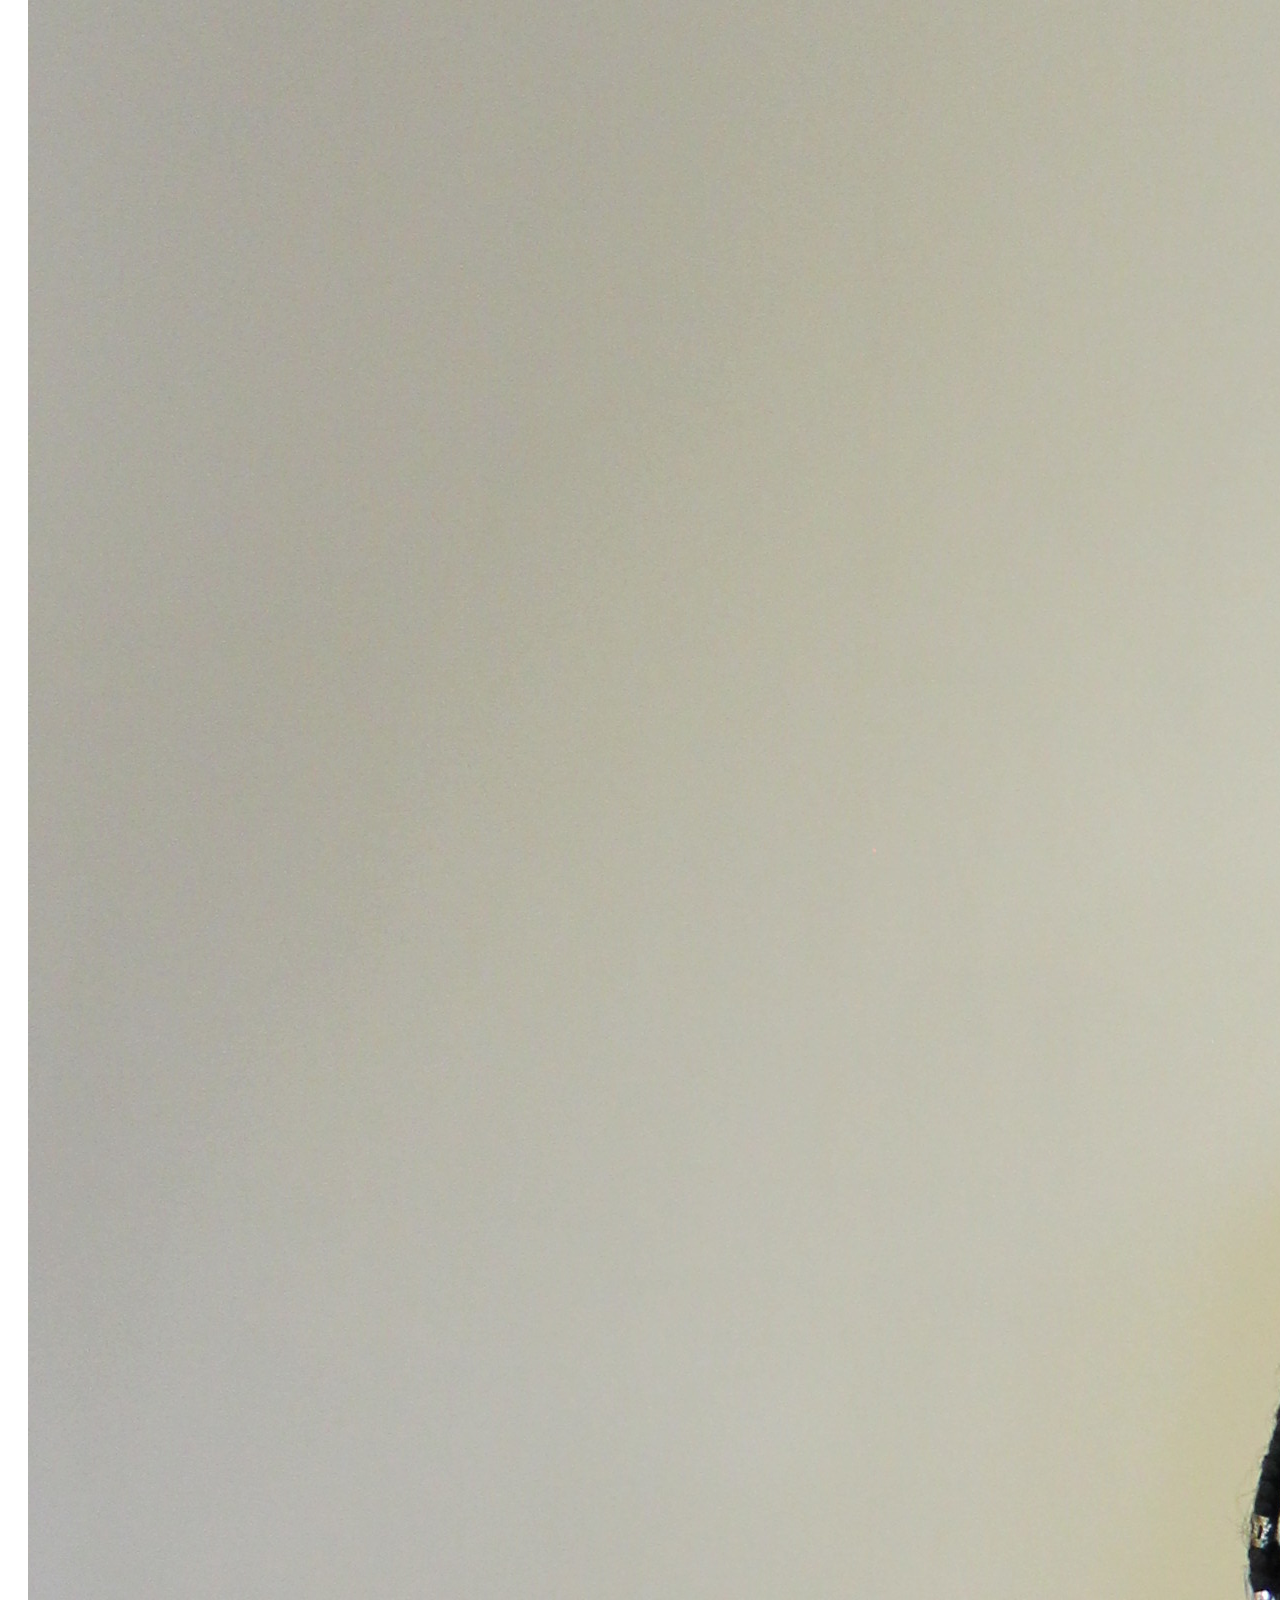
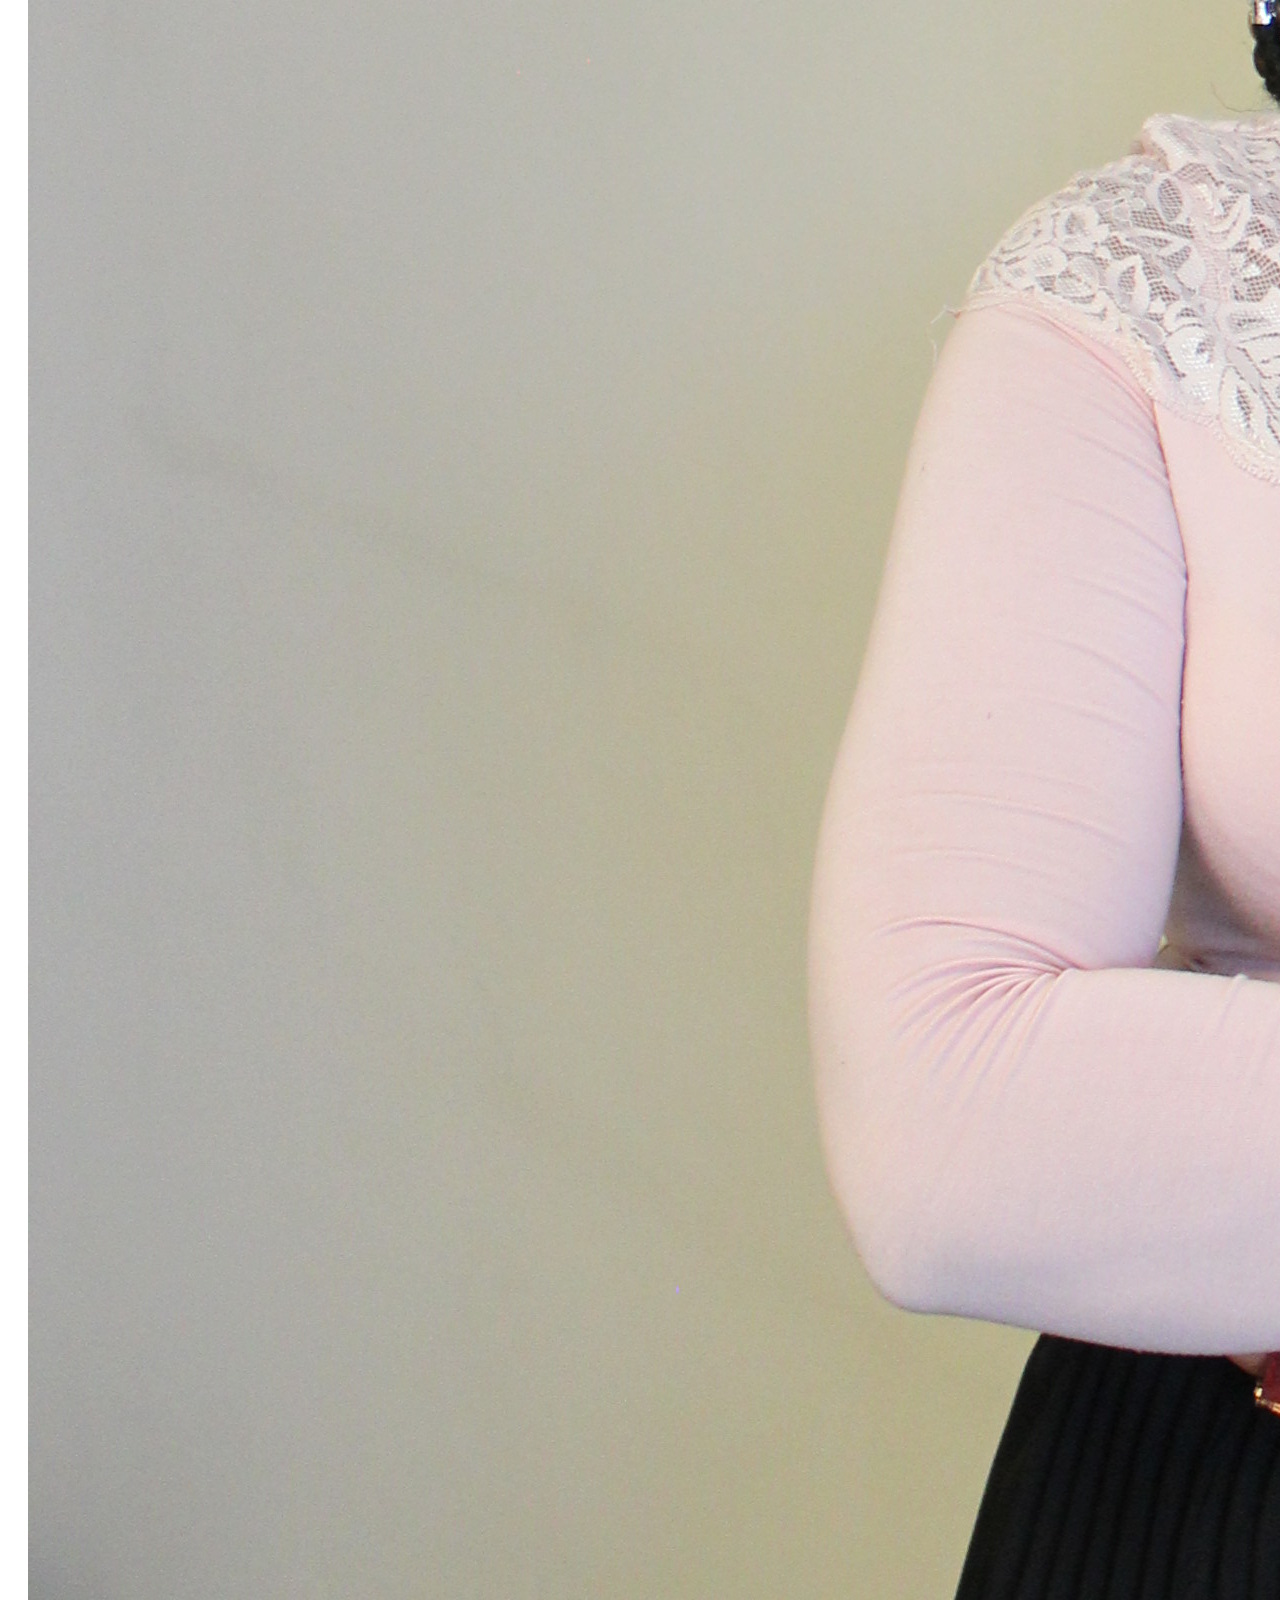
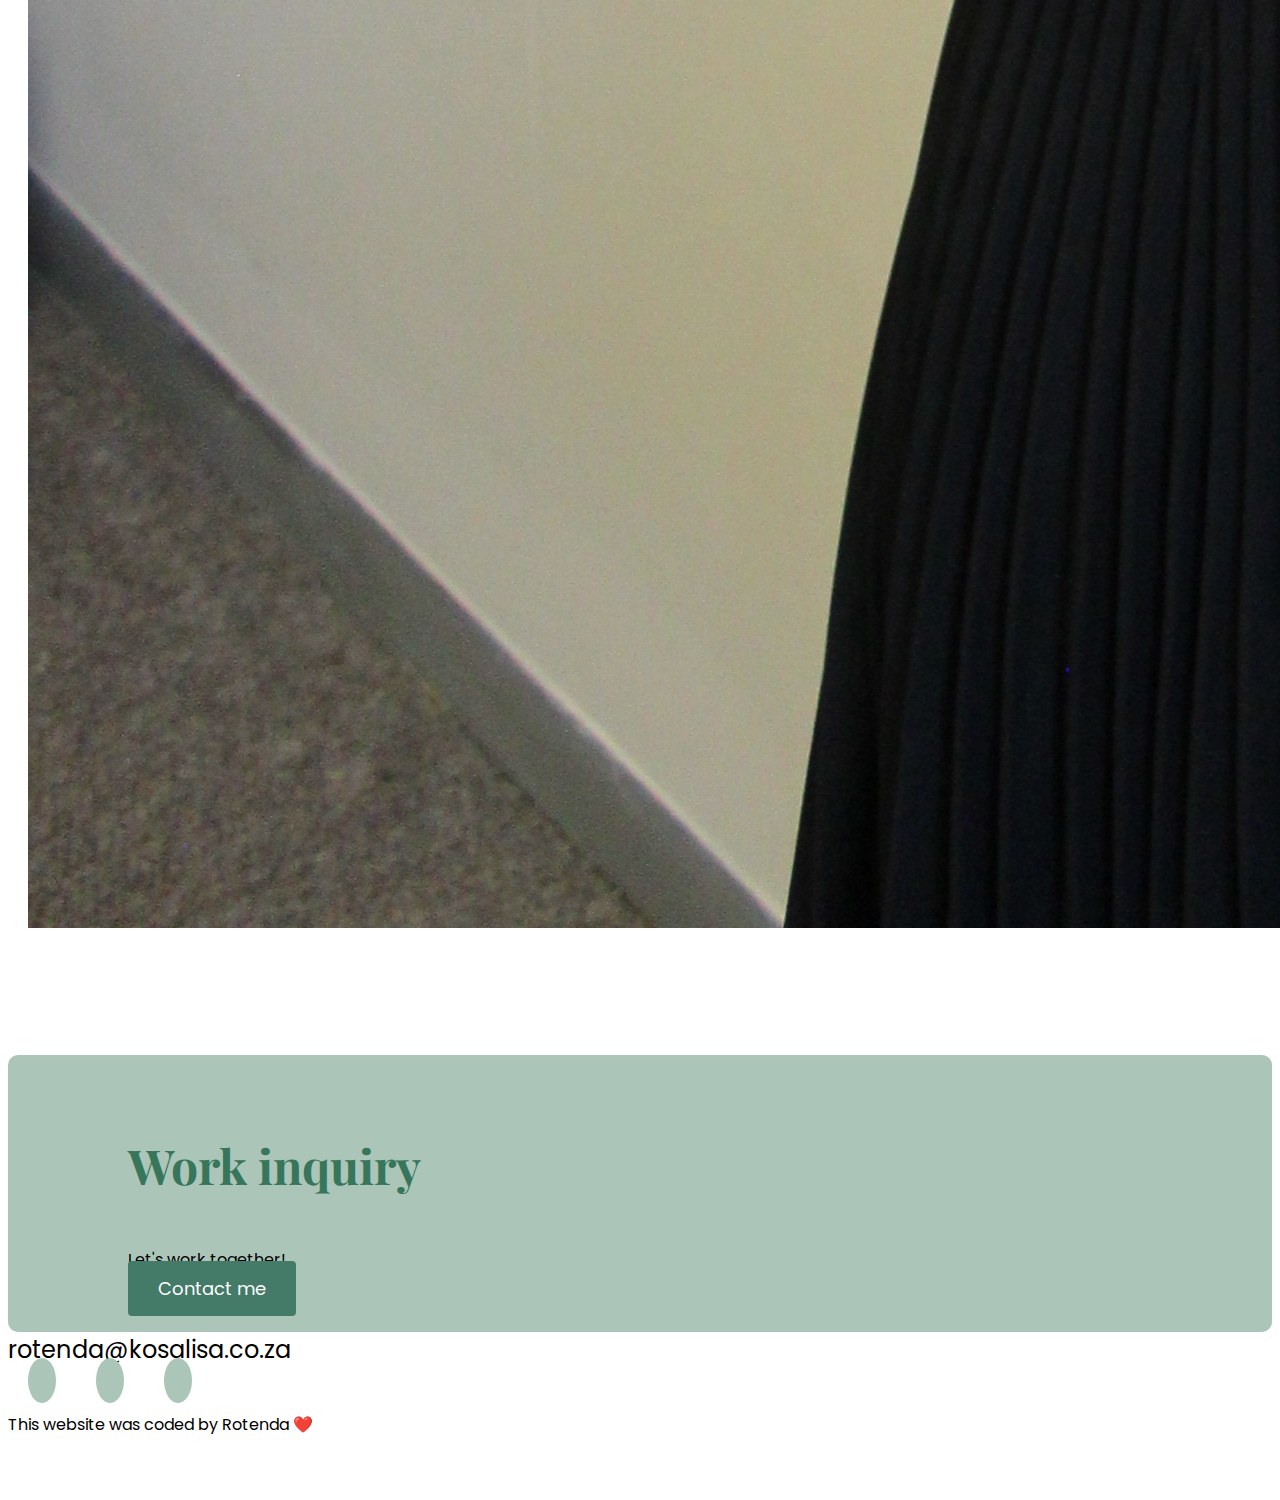
==== commit 8eac062e: "Update index.html" ====
--- a/index.html
+++ b/index.html
@@ -111,7 +111,14 @@
           rotenda@kosalisa.co.za
         </a>
       </div>
-       <div class="social-links d-flex justify-content-center">
+     <div class="social-links d-flex justify-content-center">
+        <a
+          href="https://www.github.com/Rotenda91"
+          target="_blank"
+          title="GitHub Profile"
+        >
+          <i class="fab fa-github"></i>
+        </a>
         <a
           href="https://www.instragram.com/Ro_10nda"
           target="_blank"
